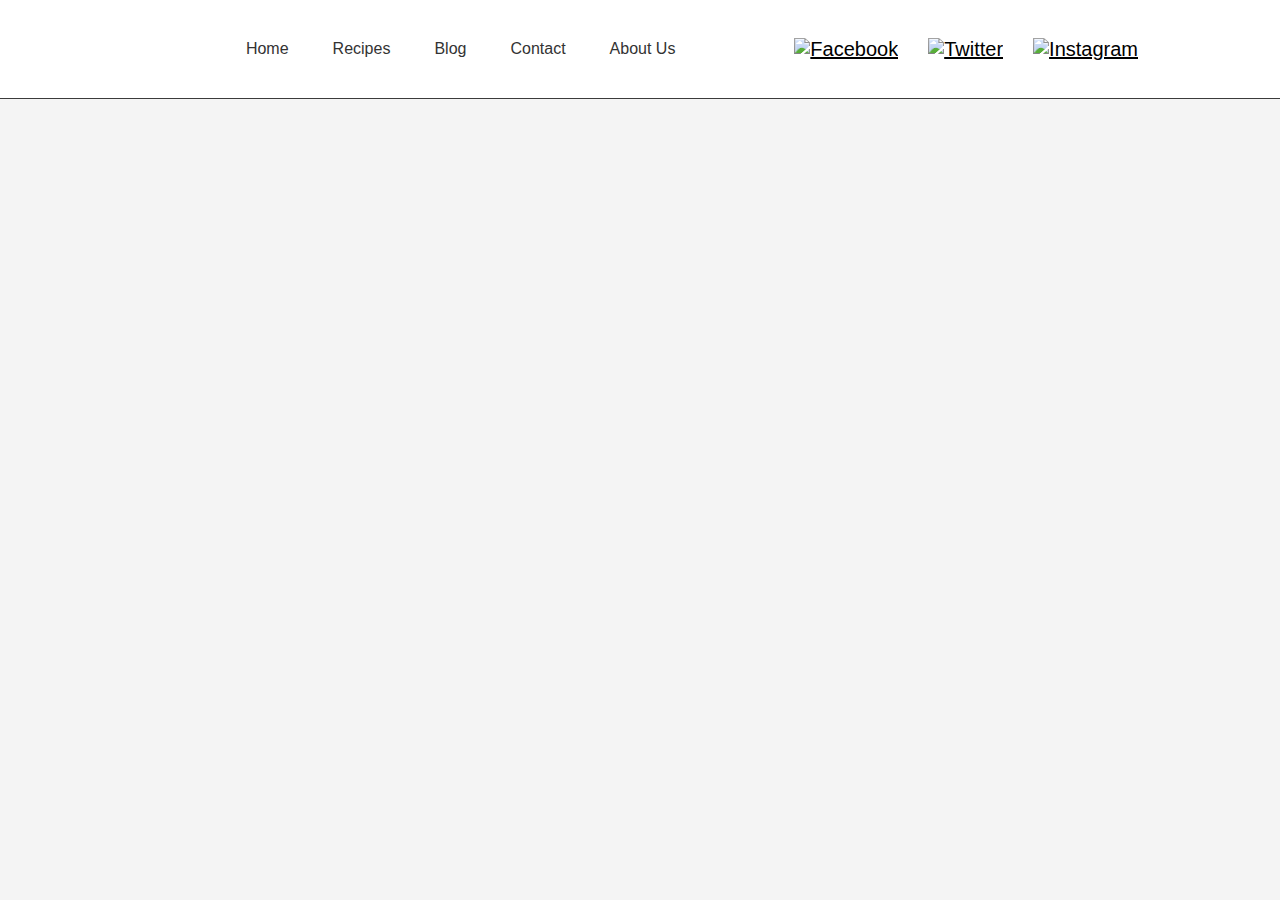
==== About.html @ aa0a947e "Add files via upload" ====
<!DOCTYPE html>
<html lang="en">
<head>
    <meta charset="UTF-8">
    <meta name="viewport" content="width=device-width, initial-scale=1.0">
    <title>Document</title>
    <link rel="stylesheet" href="style.css">  
</head>
<body>
    <nav class="navbar">
        <!-- Logo -->
        <div class="logo">
            <img src="assets/Foodieland..png" alt=""/>
        </div>


         <!-- Navigation Links -->
        <ul class="nav-links">
            <li><a href="/home.html">Home</a></li>
            <li><a href="/receip.html">Recipes</a></li>
            <li><a href="/blogPost.html">Blog</a></li>
            <li><a href="/contact.html">Contact</a></li>
            <li><a href="/about.html">About Us</a></li>
        </ul>
        <!-- Social Media Icons -->
        <div class="social-icons">
            <a href="#"><img src="assets/facebook-f-brands-solid.svg" alt="Facebook" ></a>
            <a href="#"><img src="assets/twitter-brands-solid.svg" alt="Twitter" ></a>
            <a href="#"><img src="assets/instagram-brands-solid.svg" alt="Instagram" ></a>
        </div>

        <!-- Hamburger Menu Button -->
        <div class="hamburger-menu">
            <img src="assets/menu-icon.svg" alt="Menu">
        </div>

    </nav>
</body>
</html>
---- style.css ----
/* Reset default styles */
* {
  margin: 0;
  padding: 0;
  box-sizing: border-box;
  font-family: Arial, sans-serif;
}

body {
  background-color: #f4f4f4;
}

/* Navbar Styles */
.navbar {
  display: flex;
  justify-content: space-between;
  align-items: center;
  background: #ffffff;
  padding: 15px 30px;
  color: white;
  border-bottom: 1px solid #3b3b3b;
}

/* Logo Styling */
.logo {
  font-size: 1.5rem;
  font-weight: bold;
  color: rgb(0, 0, 0);
}

/* Navigation Links */
.nav-links {
  display: flex;
  list-style: none;
  display: flex;
  gap: 20px;
}

.nav-links li {
  display: inline;
}

.nav-links a {
  text-decoration: none;
  color: rgb(0, 0, 0);
  font-size: 1rem;
  padding: 8px 12px;
  transition: 0.3s ease-in-out;
}

.nav-links a:hover {
  color: #00aaff;
}

/* Social Media Icons */
.social-icons a {
  color: rgb(0, 0, 0);
  font-size: 20px;
  margin-left: 15px;
  transition: 0.3s;
  
}
.social-icons a img {    
  width: 20px;
  height: 20px;
  transition: 0.3s;
}

.social-icons a:hover {
  color: #00aaff;
}

/* Main content styling */
div {
  padding: 20px;
  max-width: 800px;
  margin: 0 auto;
}

h1 {
  font-size: 28px;
  color: #333;
  margin-bottom: 10px;
}

p {
  font-size: 16px;
  color: #666;
  line-height: 1.5;
}

/* Article container */
.article-container {
  padding: 20px;
  max-width: 1000px;
  margin: 30px auto;
  border-radius: 10px;   
}

/* Article title */
.article-container h1 {
  font-size: 28px;
  color: #333;
  margin-bottom: 10px;
  display: grid;
  justify-content: center;
}

/* Author section */
.author-info {
  width: 20rem;
  display: flex;    
  align-items: center;
  margin-bottom: 10px;   
  
}

.author {
  display: flex;
  align-items: center;
  gap: 10px;
}

.author p {
  font-size: 12px;    
}

.author img {
  width: 40px;
  height: 40px;
  border-radius: 50%;
}

/* Article text */
.article-container p {
  width: 90%;
  text-align: center;
  font-size: 15px;
  color: #666;
 
}

/* Article image */
.article-image img {
  width: 100%;
  border-radius: 10px;
  margin-top: 15px;
}

.question-share{
  display: flex;
  justify-content: space-between;
  align-items: flex-start;
  max-width: 1000px;
  margin: 30px auto;
} 
/* Questions Section */
.questions-container {
  width: 70%;
  margin: 30px auto;
}

.question {
  padding: 20px;
  border-radius: 10px;   
  margin-bottom: 20px;
}

.question-title {
  color: #444;
  margin-bottom: 10px;
}

.question-img {
  width: 100%;
  border-radius: 10px;
  margin: 10px 0;
}

/* Share Section */
.share-container {
  width: 30%;
  text-align: center;
  display: flex;
  flex-direction: column;
  justify-content: center;
  align-items: center;
}

.share-text {
  font-weight: bold;
  margin-bottom: 10px;
}

.share-icons {
  display: grid;
  justify-content: center;
  gap: 10px;
}

.share-img {
  width: 25px;
  height: 25px;
  transition: transform 0.3s;
}

.share-img:hover {
  transform: scale(1.1);
}

.container-text {
  background: linear-gradient(90deg, rgba(0, 0, 0, 0.05) 0%, rgba(0, 0, 0, 0) 100%);

display: flex;
justify-content: center;
align-items: center;
height: 180px;
}


.container-text p{
  display: flex;
  justify-content: center;
  align-items: center;
  text-align: center;
  color: #020202;
  font-family: Inter;
font-size: 24px;
font-style: italic;
font-weight: 500;
letter-spacing: -0.04em;
text-align: left;
 }

 .card {
  background-color: skyblue;
  height: 20rem;
  width: 100%;
  border-radius: 30px;
  display: flex;
  justify-content: center;
  align-items: center;
  position: relative;
  overflow: hidden;
  padding: 1rem;
}

.card-content {
  text-align: center;
  z-index: 1;
}

.card-text h1 {
  font-size: 1.5rem;
  margin-bottom: 0.5rem;
}

.card-text p {
  font-size: 16px;
  color: #444;
}

/* Input and Button styling */
.card-int {
  position: relative;
  display: inline-block;
  margin-top: 0.5rem;
}

.card-int input {
  padding: 10px 30px;
  padding-right: 80px;
  border: none;
  border-radius: 25px;
  outline: none;
  width: 250px;
  font-size: 1rem;
}

.card-int button {
  position: absolute;
  right: 25px;
  top: 50%;
  transform: translateY(-50%);
  background: #000000;
  color: white;
  border: none;
  padding: 8px 10px;
  border-radius: 20px;
  cursor: pointer;
  font-size: 0.9rem;
  transition: 0.3s ease;
}

.card-int button:hover {
  background: #020202;
}

/* Image positioning */
.card-image img {
  position: absolute;
  bottom: 0;
  width: 220px;
  height: auto;
}

.card-image img:first-child {
  left: 0;
}

.card-image img:last-child {
  right: 0;
}

/* Last Card Container */
.last-card {
  text-align: center;
  margin: 40px auto;
  max-width: 1000px;
}

/* Title Styling */
.last-card h1 {
  text-align: center;
  font-size: 1.8rem;
  margin-bottom: 20px;
  color: #333;
}

/* Cards Container */
.allcards {
  display: flex;
  justify-content: center;
  gap: 10px;
}

/* Individual Card */
.cards {       
  text-align: center;
  position: relative;
}

/* Image Container */
.cards-img {
  position: relative;
  width: 100%;
}

.cards-img img {
  width: 100%;
  border-radius: 10px;
}

/* Heart Icon */
.cards-heart {
  position: absolute;
  top: 20px;
  right: 20px;
  background: white;
  width: 5px;
  height: 5px;
  border-radius: 50%;
  display: flex;
  justify-content: center;
  align-items: center;
  box-shadow: 0 2px 6px rgba(0, 0, 0, 0.1);
}

.cards-heart img {
  width: 24px;
  height: 24px;
}

/* Card Text */
.cards p {
  font-size: 0.9rem;
  color: #555;
  margin-top: 10px;
  font-weight: bold;
}

/* Card Details */
.cards-details {
  display: flex;
  justify-content: center;
  align-items: center;
  gap: 5px;
  margin-top: 10px;
}

/* Individual Card Info */
.cards-int {
  display: flex;
  align-items: center;
  gap: 5px;
}

.cards-int img {
  width: 16px;
  height: 16px;
}

.cards-int p {    
  font-size: 12px;
  font-weight: 300;
  color: #666;
}


/* Footer List */
.footer-list {
  display: flex;
  justify-content: space-between;
  align-items: center;      
}

.footer-top img {
  width: 150px;
  margin-bottom: 10px;
}

.footer-top p {
  font-size: 0.9rem;
  color: #555;
}

/* Navigation Links */
.nav-links {
  display: flex;
  gap: 20px;
  position: relative;
  right: 0px;
  list-style: none;
}

.nav-links li {
  display: inline;
}

.nav-links a {
  text-decoration: none;
  color: #333;
  font-size: 1rem;
  transition: color 0.3s ease;
}

.nav-links a:hover {
  color: #00aaff;
}

/* Footer Bottom */
.footer-loop {
  display: flex;
  justify-content: space-between;
  align-items: center;
  
  border-top: 1px solid #ccc;
}

/* Footer Looping */
.footer-looping {
  flex-grow: 1;
  text-align: center;
}

.footer-looping p {
  font-size: 0.9rem;
  color: #555;
}

/* Social Icons */
.social-icons {
  position: relative;
  right: 10px;
  display: flex;
  gap: 15px;
}

.social-icons a img {
  width: 20px;
  height: 20px;
  transition: transform 0.3s;
}

.social-icons a:hover img {
  transform: scale(1.1);
}


/* Responsive Design */
@media (max-width: 1024px) {
  .question-share {
      flex-direction: column;
      align-items: center;
  }

  .questions-container,
  .share-container {
      width: 90%;
  }
}

@media (max-width: 768px) {
  .navbar {
      flex-direction: column;
      text-align: center;
      padding: 10px;
  }

  .nav-links {
      flex-direction: column;
      gap: 10px;
      display: none; /* Hidden by default for mobile */
  }

  .nav-links.show {
      display: flex; /* Show when toggled */
  }

  .social-icons {
      margin-top: 10px;
  }

  .article-container {
      width: 95%;
  }

  .article-container p {
      text-align: justify;
      width: 100%;
  }

  .question-share {
      flex-direction: column;
  }

  .share-container {
      width: 100%;
      text-align: center;
      margin-top: 20px;
  }

  .allcards {
      flex-direction: column;
      align-items: center;
  }

  .cards {
      width: 90%;
  }

  .footer-list {
      flex-direction: column;
      text-align: center;
  }

  .footer-loop {
      flex-direction: column;
  }
}

@media (max-width: 480px) {
  .navbar {
      padding: 10px;
  }

  .logo img {
      width: 120px;
  }

  .nav-links a {
      font-size: 14px;
      padding: 5px 10px;
  }

  .article-container h1 {
      font-size: 20px;
      text-align: center;
  }

  .article-container p {
      font-size: 14px;
  }

  .card-int input {
      width: 100%;
      padding: 8px;
  }

  .card-int button {
      right: 10px;
      padding: 6px 8px;
      font-size: 12px;
  }
}



/* Hamburger Menu (Hidden by Default) */
.hamburger-menu {
  display: none; 
  cursor: pointer;
}

.hamburger-menu img {
  width: 30px;
  height: 30px;
}

/* Responsive Design */
@media (max-width: 768px) {
  /* Show Hamburger Menu */
  .hamburger-menu {
      display: block;
  }

  /* Hide Nav Links Initially */
  .nav-links {
      display: none;
      flex-direction: column;
      position: absolute;
      top: 60px;
      right: 20px;
      background: white;
      width: 200px;
      border-radius: 8px;
      padding: 10px;
      box-shadow: 0px 4px 6px rgba(0, 0, 0, 0.1);
  }

  /* Show Nav Links When Active */
  .nav-links.show {
      display: flex;
  }

  /* Make Links Block for Mobile */
  .nav-links li {
      padding: 10px 0;
  }
}
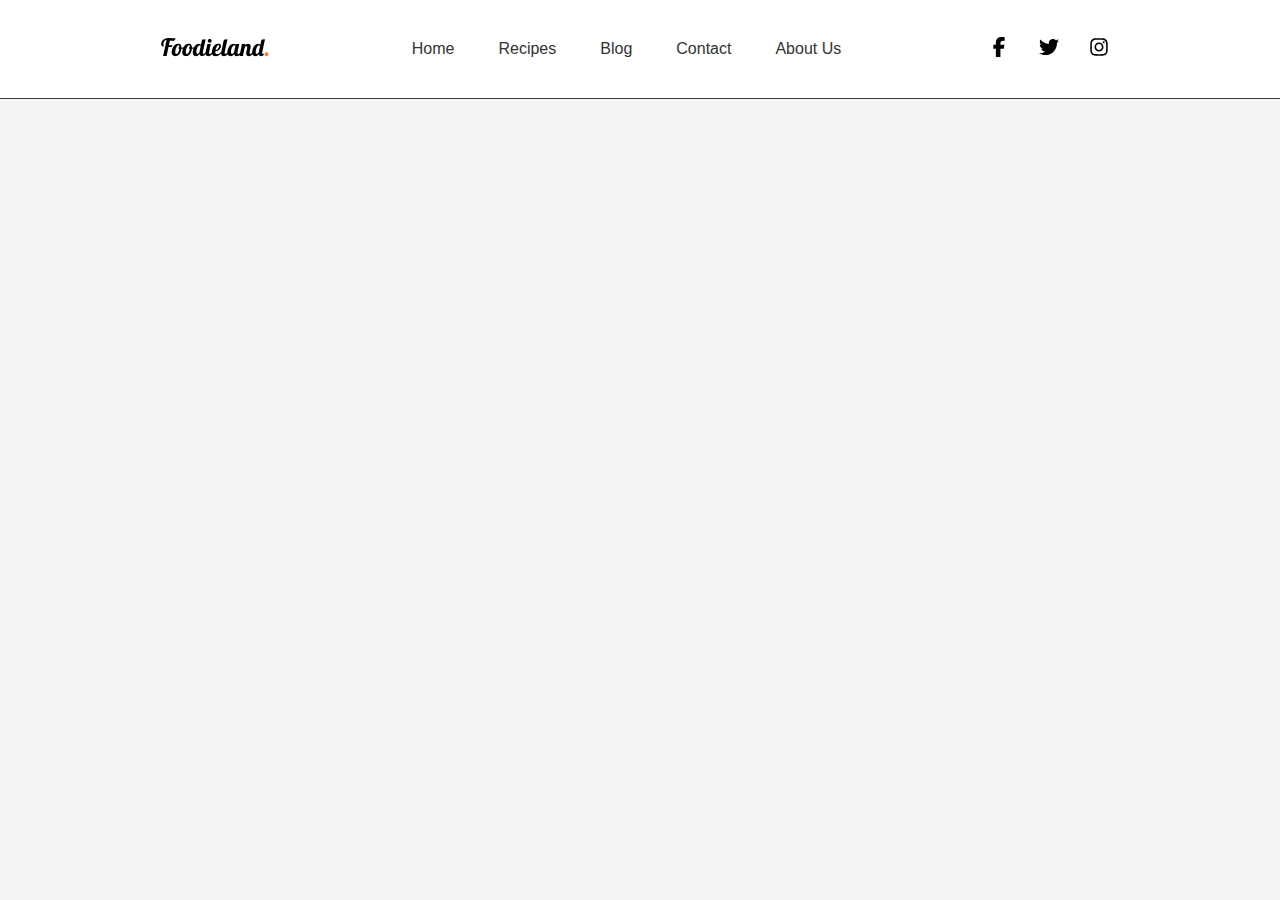
==== commit 2da56686: "Update About.html" ====
--- a/About.html
+++ b/About.html
@@ -16,7 +16,7 @@
 
          <!-- Navigation Links -->
         <ul class="nav-links">
-            <li><a href="/home.html">Home</a></li>
+            <li><a href="/index.html">Home</a></li>
             <li><a href="/receip.html">Recipes</a></li>
             <li><a href="/blogPost.html">Blog</a></li>
             <li><a href="/contact.html">Contact</a></li>
@@ -36,4 +36,4 @@
 
     </nav>
 </body>
-</html>+</html>
